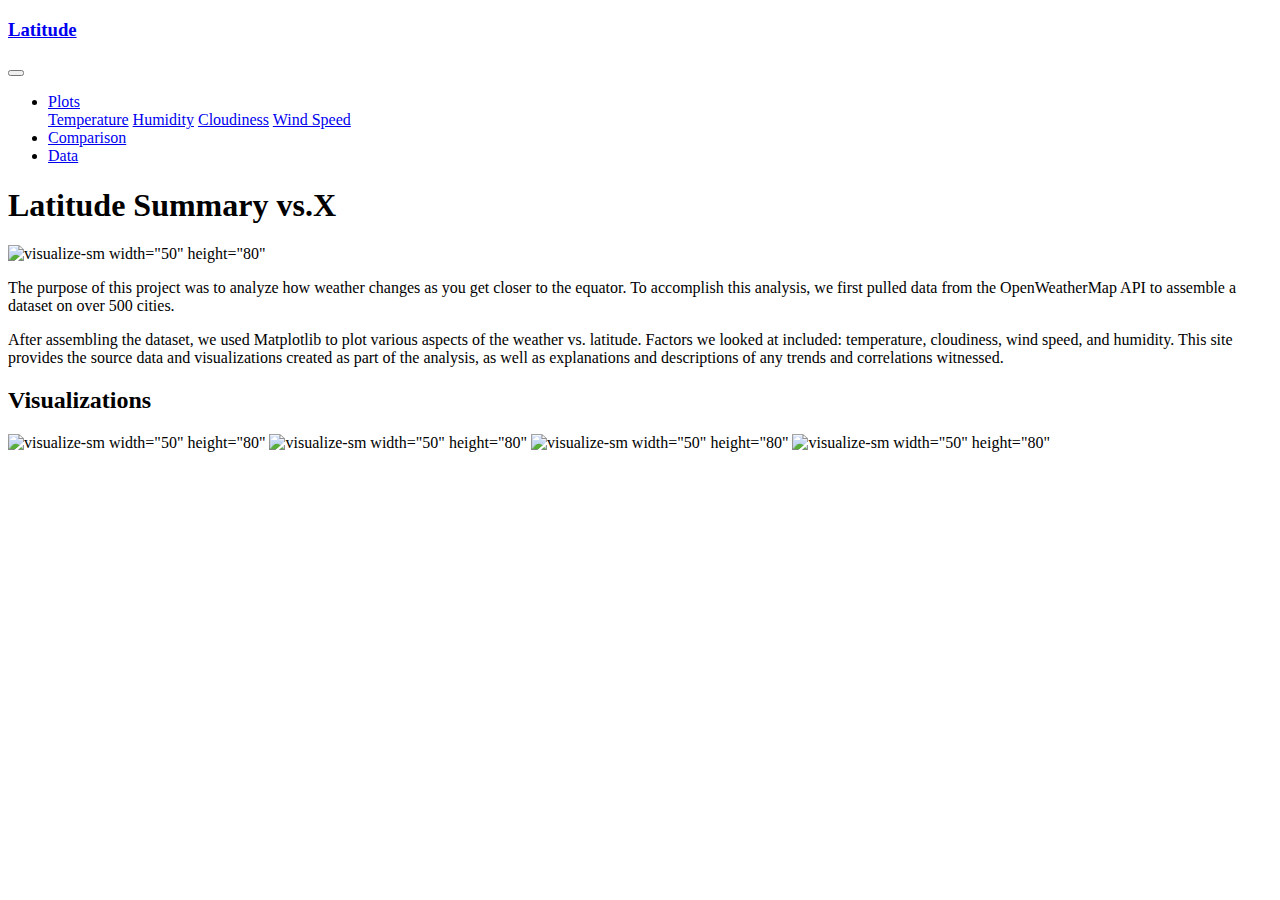
==== index.html @ 3e31b82a "update" ====
<!DOCTYPE html>
<html lang="en">
<head>
  <meta charset="UTF-8">
  <meta http-equiv="X-UA-Compatible" content="IE=edge">
  <meta name="viewport" content="width=device-width, initial-scale=1.0">
  <title>Document</title>
</head>
 <!-- Required meta tags -->
 <meta charset="utf-8">
 <meta name="viewport" content="width=device-width, initial-scale=1">
 <!-- Bootstrap CSS -->
 <link href="https://cdn.jsdelivr.net/npm/bootstrap@5.1.3/dist/css/bootstrap.min.css" rel="stylesheet" integrity="sha384-1BmE4kWBq78iYhFldvKuhfTAU6auU8tT94WrHftjDbrCEXSU1oBoqyl2QvZ6jIW3" crossorigin="anonymous">
<style class="ss"></style>
<body>

  <!--navebar-->
<nav class="navbar navbar-expand-lg navbar-light bg-light">
 
  <div class="container"> 
      <h3><a href="index.html">Latitude </a></h3>
      <button class="pull-left navbar-toggler" type="button" 
      data-toggle="collapse" 
      data-target="#navbarNavDropdown" 
      aria-controls="navbarSupportedContent" 
      aria-expanded="false" 
      aria-label="Toggle navigation">
          <span class="navbar-toggler-icon"></span>
      </button>

      <div class="collapse navbar-collapse" id="navbarNavDropdown">
          <ul class="navbar-nav ml-auto">
              <li class="nav-item dropdown">
                  <a class="nav-link dropdown-toggle" href="#" id="navbarSupportedContent" role="button" data-toggle="dropdown" aria-haspopup="true" aria-expanded="false">
                  Plots
                  </a>
                  <div class="dropdown-menu dropdown-menu-right" aria-labelledby="navbarDropdown">
                      <a class="dropdown-item" href="temp.html">Temperature</a>
                      <a class="dropdown-item" href="humidity.html">Humidity</a>
                      <a class="dropdown-item" href="cloudiness.html">Cloudiness</a>                         
                      <a class="dropdown-item" href="wind.html">Wind Speed</a>
                  </div>
              </li>
          <li class="nav-item">
              <a class="nav-link" href="comparisons.html">Comparison</a>
          </li>
          <li class="nav-item">
              <a class="nav-link" href="data.html">Data</a>
          </li>
          </ul>
      </div>
  </div>
</nav>

<div class="container">
  <div class="row">
      <div id = "content" class="col-md-8" >
          <h1>Latitude Summary vs.X</h1>
          <img class = "thumbnail" alt="visualize-sm" src="../Web_Design_Challenge/Instructions/Images/visualize-sm.png" /> width="50" height="80"
          <p>
            The purpose of this project was to analyze how weather changes as you get closer to the equator. To
            accomplish this analysis, we first pulled data from the OpenWeatherMap API to assemble a dataset on
            over 500
            cities.</p>
          <p>After assembling the dataset, we used Matplotlib to plot various aspects of the weather vs. latitude.
            Factors we looked at included: temperature, cloudiness, wind speed, and humidity. This site provides
            the
            source data and visualizations created as part of the analysis, as well as explanations and
            descriptions of
            any trends and correlations witnessed.</p>
          </p>
      </div>


      <div id = "content" class="col-md-4" >
          <h2>Visualizations</h2>
          <img class = "thumbnail" alt="visualize-sm" src="../Web_Design_Challenge/Instructions/Images/visualize-lg.png" /> width="50" height="80"
          <img class = "thumbnail" alt="visualize-sm" src="../Web_Design_Challenge/Instructions/Images/visualize-sm.png" /> width="50" height="80"
          <img class = "thumbnail" alt="visualize-sm" src="../Web_Design_Challenge/Instructions/Images/landingResize.png" /> width="50" height="80"
          <img class = "thumbnail" alt="visualize-sm" src="../Web_Design_Challenge/Instructions/Images/visualize-sm.png" /> width="50" height="80"
      </div>
  </div>
</div>




<script src="https://code.jquery.com/jquery-3.3.1.slim.min.js" integrity="sha384-q8i/X+965DzO0rT7abK41JStQIAqVgRVzpbzo5smXKp4YfRvH+8abtTE1Pi6jizo" crossorigin="anonymous"></script>
  <script src="https://cdnjs.cloudflare.com/ajax/libs/popper.js/1.14.7/umd/popper.min.js" integrity="sha384-UO2eT0CpHqdSJQ6hJty5KVphtPhzWj9WO1clHTMGa3JDZwrnQq4sF86dIHNDz0W1" crossorigin="anonymous"></script>
  <script src="https://stackpath.bootstrapcdn.com/bootstrap/4.3.1/js/bootstrap.min.js" integrity="sha384-JjSmVgyd0p3pXB1rRibZUAYoIIy6OrQ6VrjIEaFf/nJGzIxFDsf4x0xIM+B07jRM" crossorigin="anonymous"></script>


</body>
</html>
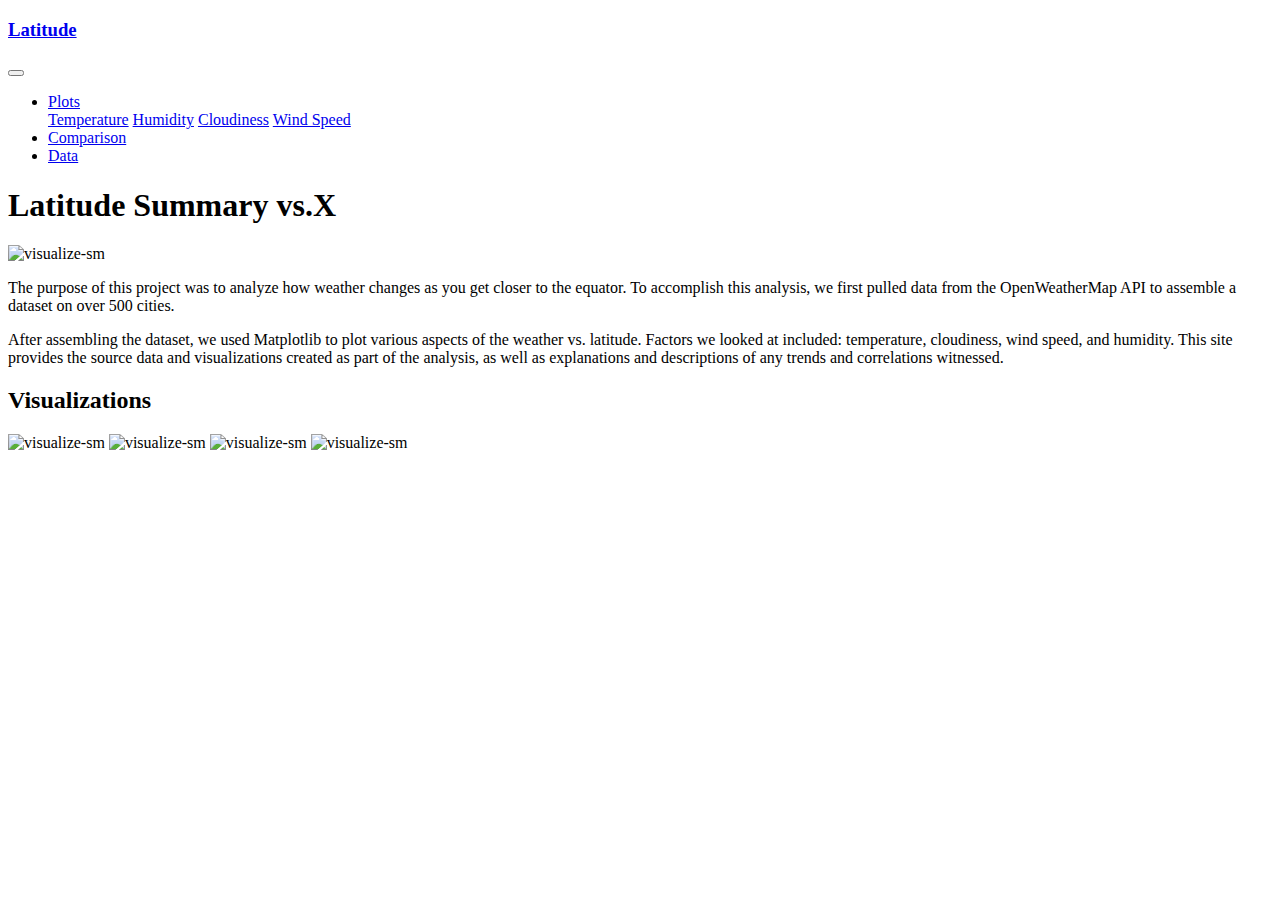
==== commit b3033346: "update" ====
--- a/index.html
+++ b/index.html
@@ -56,7 +56,7 @@
   <div class="row">
       <div id = "content" class="col-md-8" >
           <h1>Latitude Summary vs.X</h1>
-          <img class = "thumbnail" alt="visualize-sm" src="../Web_Design_Challenge/Instructions/Images/visualize-sm.png" /> width="50" height="80"
+          <img alt="visualize-sm" src="../Web_Design_Challenge/Instructions/Resources/assets/images/Fig1.png" width="250" height="350" />
           <p>
             The purpose of this project was to analyze how weather changes as you get closer to the equator. To
             accomplish this analysis, we first pulled data from the OpenWeatherMap API to assemble a dataset on
@@ -74,10 +74,10 @@
 
       <div id = "content" class="col-md-4" >
           <h2>Visualizations</h2>
-          <img class = "thumbnail" alt="visualize-sm" src="../Web_Design_Challenge/Instructions/Images/visualize-lg.png" /> width="50" height="80"
-          <img class = "thumbnail" alt="visualize-sm" src="../Web_Design_Challenge/Instructions/Images/visualize-sm.png" /> width="50" height="80"
-          <img class = "thumbnail" alt="visualize-sm" src="../Web_Design_Challenge/Instructions/Images/landingResize.png" /> width="50" height="80"
-          <img class = "thumbnail" alt="visualize-sm" src="../Web_Design_Challenge/Instructions/Images/visualize-sm.png" /> width="50" height="80"
+          <img class = "thumbnail" alt="visualize-sm" src="../Web_Design_Challenge/Instructions/Resources/assets/images/Fig1.png" width="150" height="250"/> 
+          <img class = "thumbnail" alt="visualize-sm" src="../Web_Design_Challenge/Instructions/Resources/assets/images/Fig2.png"  width="150" height="250"/> 
+          <img class = "thumbnail" alt="visualize-sm" src="../Web_Design_Challenge/Instructions/Resources/assets/images/Fig3.png" width="150" height="250"/> 
+          <img class = "thumbnail" alt="visualize-sm" src="../Web_Design_Challenge/Instructions/Resources/assets/images/Fig4.png" width="150" height="250" /> 
       </div>
   </div>
 </div>
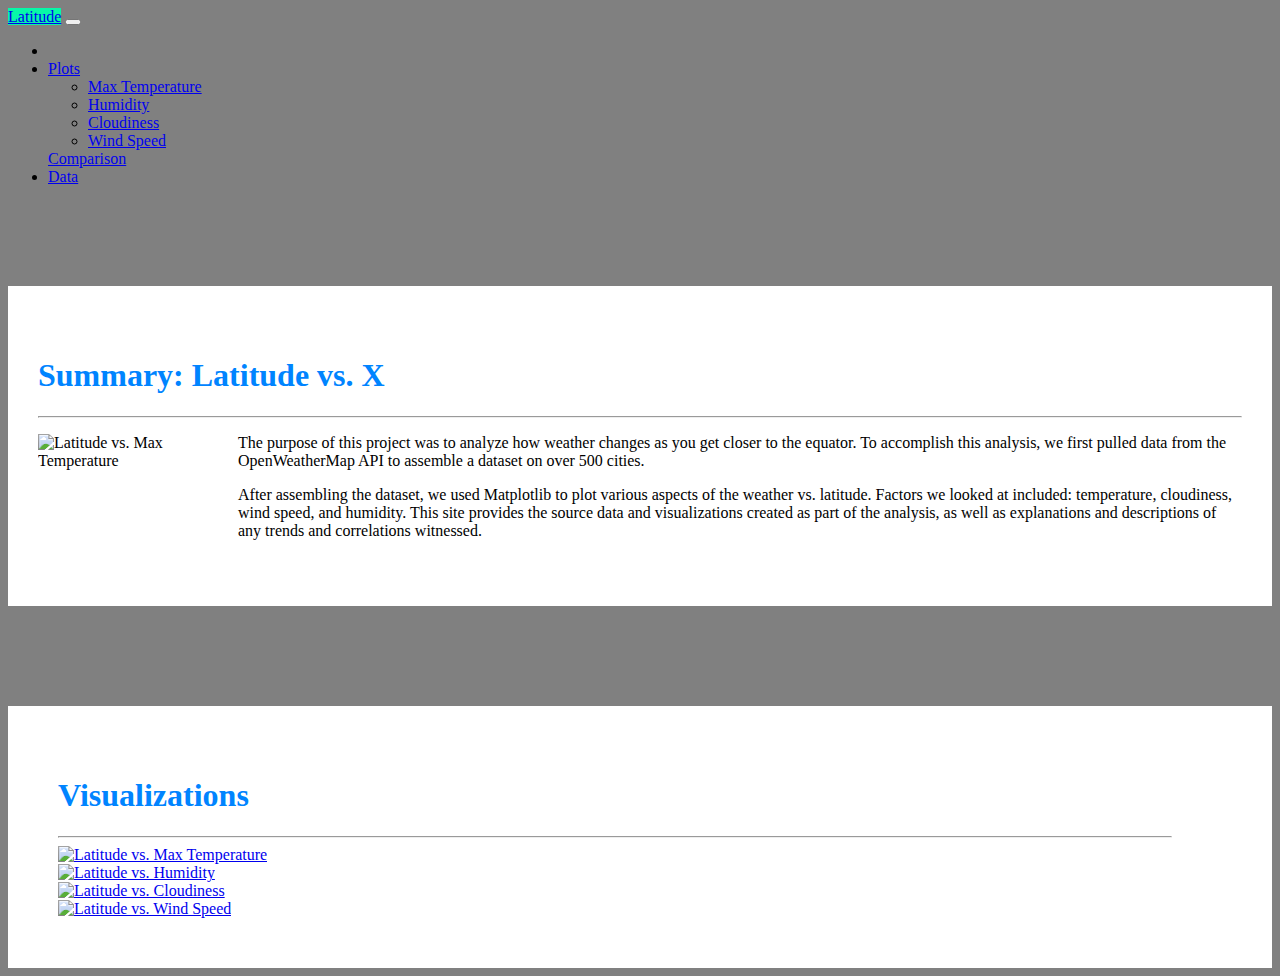
==== commit 8cedc34e: "update all files" ====
--- a/index.html
+++ b/index.html
@@ -1,94 +1,125 @@
-<!DOCTYPE html>
+<!doctype html>
 <html lang="en">
+
 <head>
-  <meta charset="UTF-8">
-  <meta http-equiv="X-UA-Compatible" content="IE=edge">
-  <meta name="viewport" content="width=device-width, initial-scale=1.0">
-  <title>Document</title>
+  <!-- Required meta tags -->
+  <meta charset="utf-8">
+  <meta name="viewport" content="width=device-width, initial-scale=1">
+
+  <!-- Bootstrap CSS -->
+  <link href="https://cdn.jsdelivr.net/npm/bootstrap@5.1.3/dist/css/bootstrap.min.css" rel="stylesheet"
+    integrity="sha384-1BmE4kWBq78iYhFldvKuhfTAU6auU8tT94WrHftjDbrCEXSU1oBoqyl2QvZ6jIW3" crossorigin="anonymous">
+
+  <!-- Bootstrp JS -->
+  <script src="https://cdn.jsdelivr.net/npm/bootstrap@5.1.3/dist/js/bootstrap.bundle.min.js"
+    integrity="sha384-ka7Sk0Gln4gmtz2MlQnikT1wXgYsOg+OMhuP+IlRH9sENBO0LRn5q+8nbTov4+1p"
+    crossorigin="anonymous"></script>
+
+  <link href="style.css" rel="stylesheet">
+
+  <title>Latitude Landing Page</title>
 </head>
- <!-- Required meta tags -->
- <meta charset="utf-8">
- <meta name="viewport" content="width=device-width, initial-scale=1">
- <!-- Bootstrap CSS -->
- <link href="https://cdn.jsdelivr.net/npm/bootstrap@5.1.3/dist/css/bootstrap.min.css" rel="stylesheet" integrity="sha384-1BmE4kWBq78iYhFldvKuhfTAU6auU8tT94WrHftjDbrCEXSU1oBoqyl2QvZ6jIW3" crossorigin="anonymous">
-<style class="ss"></style>
+
 <body>
 
-  <!--navebar-->
-<nav class="navbar navbar-expand-lg navbar-light bg-light">
- 
-  <div class="container"> 
-      <h3><a href="index.html">Latitude </a></h3>
-      <button class="pull-left navbar-toggler" type="button" 
-      data-toggle="collapse" 
-      data-target="#navbarNavDropdown" 
-      aria-controls="navbarSupportedContent" 
-      aria-expanded="false" 
-      aria-label="Toggle navigation">
-          <span class="navbar-toggler-icon"></span>
+  <!-- Start of navbar -->
+  <nav class="navbar navbar-expand-lg navbar-light bg-light">
+    <div class="container-fluid">
+      <a class="navbar-brand" href="index.html">Latitude</a>
+      <button class="navbar-toggler" type="button" data-bs-toggle="collapse" data-bs-target="#navbarSupportedContent"
+        aria-controls="navbarSupportedContent" aria-expanded="false" aria-label="Toggle navigation">
+        <span class="navbar-toggler-icon"></span>
       </button>
+      <div class="topnav-right">
+        <div class="collapse navbar-collapse" id="navbarSupportedContent">
+          <ul class="navbar-nav me-auto mb-2 mb-lg-0">
+            <li class="nav-item">
+            <li class="nav-item dropdown">
+              <a class="nav-link dropdown-toggle" href="index.html" id="navbarDropdown" role="button" data-bs-toggle="dropdown"
+                aria-expanded="false">
+                Plots
+              </a>
+              <ul class="dropdown-menu" aria-labelledby="navbarDropdown">
+                <li><a class="dropdown-item" href="temp.html">Max Temperature</a></li>
+                <li><a class="dropdown-item" href="humidity.html">Humidity</a></li>
+                <li><a class="dropdown-item" href="cloudiness.html">Cloudiness</a></li>
+                <li><a class="dropdown-item" href="windspeed.html">Wind Speed</a></li>
+              </ul>
+            </li>
+            <a class="nav-link" href="comparison.html">Comparison</a>
+            </li>
+            <li class="nav-item">
+              <a class="nav-link" href="data.html">Data</a>
+            </li>
+        </div>
+  </nav>
+  <!-- End of navbar -->
 
-      <div class="collapse navbar-collapse" id="navbarNavDropdown">
-          <ul class="navbar-nav ml-auto">
-              <li class="nav-item dropdown">
-                  <a class="nav-link dropdown-toggle" href="#" id="navbarSupportedContent" role="button" data-toggle="dropdown" aria-haspopup="true" aria-expanded="false">
-                  Plots
-                  </a>
-                  <div class="dropdown-menu dropdown-menu-right" aria-labelledby="navbarDropdown">
-                      <a class="dropdown-item" href="temp.html">Temperature</a>
-                      <a class="dropdown-item" href="humidity.html">Humidity</a>
-                      <a class="dropdown-item" href="cloudiness.html">Cloudiness</a>                         
-                      <a class="dropdown-item" href="wind.html">Wind Speed</a>
-                  </div>
-              </li>
-          <li class="nav-item">
-              <a class="nav-link" href="comparisons.html">Comparison</a>
-          </li>
-          <li class="nav-item">
-              <a class="nav-link" href="data.html">Data</a>
-          </li>
-          </ul>
-      </div>
-  </div>
-</nav>
-
-<div class="container">
-  <div class="row">
-      <div id = "content" class="col-md-8" >
-          <h1>Latitude Summary vs.X</h1>
-          <img alt="visualize-sm" src="../Web_Design_Challenge/Instructions/Resources/assets/images/Fig1.png" width="250" height="350" />
-          <p>
+  <!-- Start of container -->
+  <div class="container">
+    <div class="row ">
+      <div class="col-8">
+        <article class="description-content">
+          <h1 class="description-header">Summary: Latitude vs. X</h1>
+          <hr class="description-hr" />
+          <p><img src="../Web_Design_Challenge/Resources/assets/images/Fig1.png" style="float:left" alt="Latitude vs. Max Temperature" class="banner-image">     
             The purpose of this project was to analyze how weather changes as you get closer to the equator. To
             accomplish this analysis, we first pulled data from the OpenWeatherMap API to assemble a dataset on
-            over 500
-            cities.</p>
+            over 500 cities.</p>
           <p>After assembling the dataset, we used Matplotlib to plot various aspects of the weather vs. latitude.
             Factors we looked at included: temperature, cloudiness, wind speed, and humidity. This site provides
-            the
-            source data and visualizations created as part of the analysis, as well as explanations and
-            descriptions of
-            any trends and correlations witnessed.</p>
-          </p>
+            the source data and visualizations created as part of the analysis, as well as explanations and
+            descriptions of any trends and correlations witnessed.</p>
+        </article>
       </div>
 
 
-      <div id = "content" class="col-md-4" >
-          <h2>Visualizations</h2>
-          <img class = "thumbnail" alt="visualize-sm" src="../Web_Design_Challenge/Instructions/Resources/assets/images/Fig1.png" width="150" height="250"/> 
-          <img class = "thumbnail" alt="visualize-sm" src="../Web_Design_Challenge/Instructions/Resources/assets/images/Fig2.png"  width="150" height="250"/> 
-          <img class = "thumbnail" alt="visualize-sm" src="../Web_Design_Challenge/Instructions/Resources/assets/images/Fig3.png" width="150" height="250"/> 
-          <img class = "thumbnail" alt="visualize-sm" src="../Web_Design_Challenge/Instructions/Resources/assets/images/Fig4.png" width="150" height="250" /> 
+      <!-- Start of Visualizations Right sidebar -->
+      <div class="col-4">
+        <div class="container img-grid">
+          <h1 class="description-header">Visualizations</h1>
+          <hr class="description-hr" />
+          <div class="row row-cols-2">
+            <div class="col">
+              <div>
+                <a href="temp.html"><img src="../Web_Design_Challenge/Resources/assets/images/Fig1.png"
+                    alt="Latitude vs. Max Temperature" class="imageNav-photo"></a>
+              </div>
+            </div>
+            <div class="col">
+              <div>
+                <a href="humidity.html"><img src="../Web_Design_Challenge/Resources/assets/images/Fig2.png"
+                    alt="Latitude vs. Humidity" class="imageNav-photo"></a>
+              </div>
+            </div>
+            <div class="col">
+              <div>
+                <a href="cloudiness.html"><img src="../Web_Design_Challenge/Resources/assets/images/Fig3.png"
+                    alt="Latitude vs. Cloudiness" class="imageNav-photo"></a>
+              </div>
+            </div>
+            <div class="col">
+              <div>
+                <a href="windspeed.html"><img src="../Web_Design_Challenge/Resources/assets/images/Fig4.png"
+                    alt="Latitude vs. Wind Speed" class="imageNav-photo"></a>
+              </div>
+            </div>
+          </div>
+        </div>
+        <!-- End of the Visualizations sidebar -->
       </div>
-  </div>
-</div>
+    </div>
 
 
 
 
-<script src="https://code.jquery.com/jquery-3.3.1.slim.min.js" integrity="sha384-q8i/X+965DzO0rT7abK41JStQIAqVgRVzpbzo5smXKp4YfRvH+8abtTE1Pi6jizo" crossorigin="anonymous"></script>
-  <script src="https://cdnjs.cloudflare.com/ajax/libs/popper.js/1.14.7/umd/popper.min.js" integrity="sha384-UO2eT0CpHqdSJQ6hJty5KVphtPhzWj9WO1clHTMGa3JDZwrnQq4sF86dIHNDz0W1" crossorigin="anonymous"></script>
-  <script src="https://stackpath.bootstrapcdn.com/bootstrap/4.3.1/js/bootstrap.min.js" integrity="sha384-JjSmVgyd0p3pXB1rRibZUAYoIIy6OrQ6VrjIEaFf/nJGzIxFDsf4x0xIM+B07jRM" crossorigin="anonymous"></script>
+    <!-- End of container -->
+  </div>
+
+
+
 
 
 </body>
+
 </html>--- a/style.css
+++ b/style.css
@@ -0,0 +1,40 @@
+body {
+    background-color: gray;
+}
+
+.description-content {
+    background-color: white;
+    padding: 50px 30px 50px 30px;
+    margin-top: 100px;
+}
+
+a.navbar-brand {
+    background-color: rgb(7, 248, 168);
+}
+
+.img-grid > div > div > div > a > img {
+/* .img-grid > img { */
+        height: 150px;
+        width: 150px;
+    }
+
+.img-grid {
+    background-color: white;
+    padding: 50px 100px 50px 50px;
+    margin-top: 100px;
+}
+
+.banner-image {
+    height: 200px;
+    width: 200px;
+}
+
+.description-header {
+    color:rgb(0, 132, 255);   
+}
+
+.img-comparison {
+    background-color: white;
+    height: 400px;
+    width: 400px;
+}